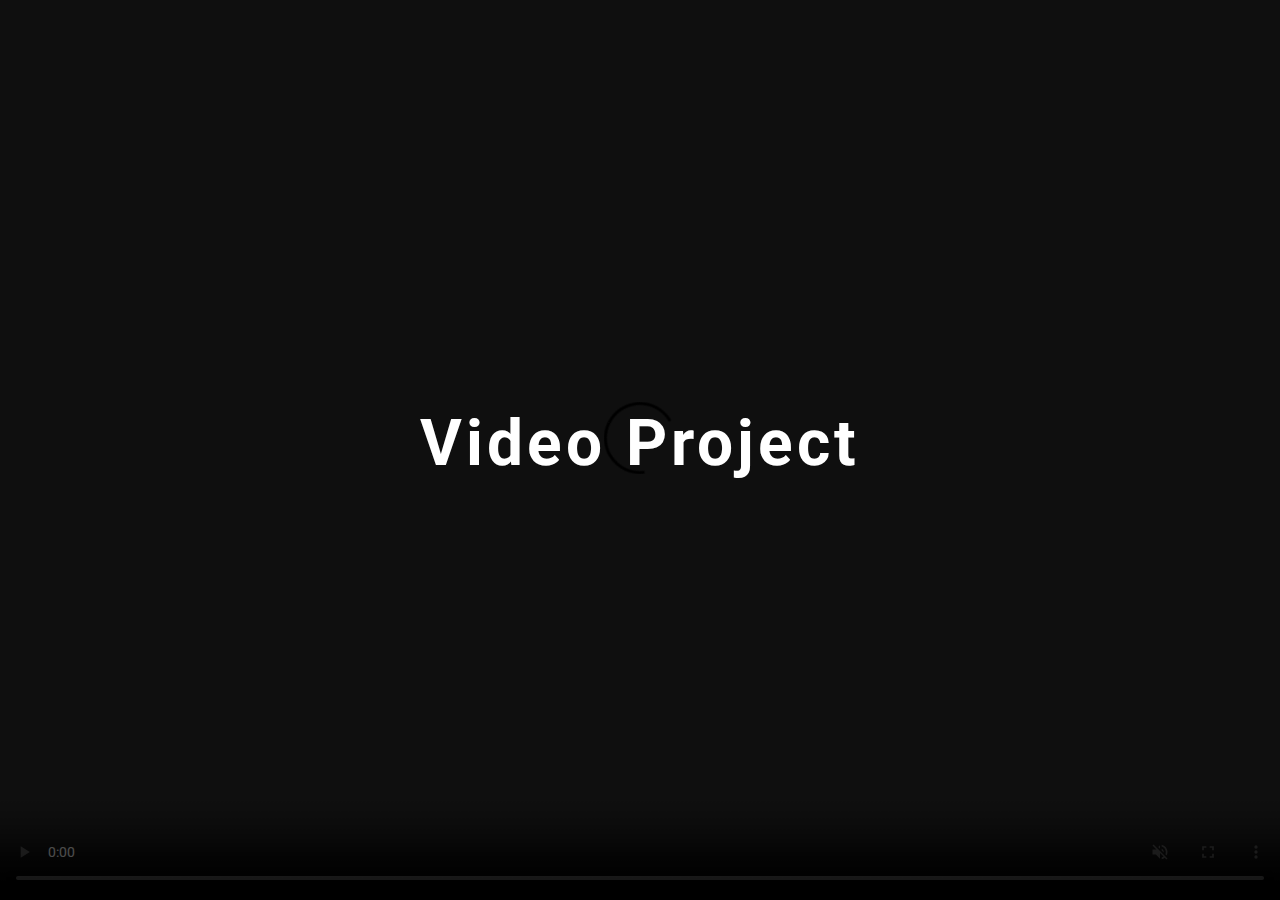
==== 08-video-website/index.html @ d9f7da7c "video-app basic UI built" ====
<!DOCTYPE html>
<html lang="en">
  <head>
    <meta charset="UTF-8" />
    <meta name="viewport" content="width=device-width, initial-scale=1.0" />
    <title>Video</title>

    <!-- styles -->
    <link rel="stylesheet" href="styles.css" />
  </head>
  <body>
    <!-- header -->
    <header>
      <video class="video-container" controls muted autoplay loop>
        <source src="./video.mp4" type="video/mp4" />
      </video>
      <h1>video project</h1>
    </header>
    <!-- javascript -->
    <script src="app.js"></script>
  </body>
</html>
---- 08-video-website/styles.css ----
/*
=============== 
Fonts
===============
*/
@import url("https://fonts.googleapis.com/css?family=Open+Sans|Roboto:400,700&display=swap");

/*
=============== 
Variables
===============
*/

:root {
  /* dark shades of primary color*/
  --clr-primary-1: hsl(205, 86%, 17%);
  --clr-primary-2: hsl(205, 77%, 27%);
  --clr-primary-3: hsl(205, 72%, 37%);
  --clr-primary-4: hsl(205, 63%, 48%);
  /* primary/main color */
  --clr-primary-5: #49a6e9;
  /* lighter shades of primary color */
  --clr-primary-6: hsl(205, 89%, 70%);
  --clr-primary-7: hsl(205, 90%, 76%);
  --clr-primary-8: hsl(205, 86%, 81%);
  --clr-primary-9: hsl(205, 90%, 88%);
  --clr-primary-10: hsl(205, 100%, 96%);
  /* darkest grey - used for headings */
  --clr-grey-1: hsl(209, 61%, 16%);
  --clr-grey-2: hsl(211, 39%, 23%);
  --clr-grey-3: hsl(209, 34%, 30%);
  --clr-grey-4: hsl(209, 28%, 39%);
  /* grey used for paragraphs */
  --clr-grey-5: hsl(210, 22%, 49%);
  --clr-grey-6: hsl(209, 23%, 60%);
  --clr-grey-7: hsl(211, 27%, 70%);
  --clr-grey-8: hsl(210, 31%, 80%);
  --clr-grey-9: hsl(212, 33%, 89%);
  --clr-grey-10: hsl(210, 36%, 96%);
  --clr-white: #fff;
  --clr-red-dark: hsl(360, 67%, 44%);
  --clr-red-light: hsl(360, 71%, 66%);
  --clr-green-dark: hsl(125, 67%, 44%);
  --clr-green-light: hsl(125, 71%, 66%);
  --clr-black: #222;
  --ff-primary: "Roboto", sans-serif;
  --ff-secondary: "Open Sans", sans-serif;
  --transition: all 0.3s linear;
  --spacing: 0.25rem;
  --radius: 0.5rem;
  --light-shadow: 0 5px 15px rgba(0, 0, 0, 0.1);
  --dark-shadow: 0 5px 15px rgba(0, 0, 0, 0.2);
  --max-width: 1170px;
  --fixed-width: 620px;
}
/*
=============== 
Global Styles
===============
*/

*,
::after,
::before {
  margin: 0;
  padding: 0;
  box-sizing: border-box;
}
body {
  font-family: var(--ff-secondary);
  background: var(--clr-grey-10);
  color: var(--clr-grey-1);
  line-height: 1.5;
  font-size: 0.875rem;
}
ul {
  list-style-type: none;
}
a {
  text-decoration: none;
}
img:not(.logo) {
  width: 100%;
}
img {
  display: block;
}

h1,
h2,
h3,
h4 {
  letter-spacing: var(--spacing);
  text-transform: capitalize;
  line-height: 1.25;
  margin-bottom: 0.75rem;
  font-family: var(--ff-primary);
}
h1 {
  font-size: 3rem;
}
h2 {
  font-size: 2rem;
}
h3 {
  font-size: 1.25rem;
}
h4 {
  font-size: 0.875rem;
}
p {
  margin-bottom: 1.25rem;
  color: var(--clr-grey-5);
}
@media screen and (min-width: 800px) {
  h1 {
    font-size: 4rem;
  }
  h2 {
    font-size: 2.5rem;
  }
  h3 {
    font-size: 1.75rem;
  }
  h4 {
    font-size: 1rem;
  }
  body {
    font-size: 1rem;
  }
  h1,
  h2,
  h3,
  h4 {
    line-height: 1;
  }
}
/*  global classes */

.btn {
  text-transform: uppercase;
  background: transparent;
  color: var(--clr-black);
  padding: 0.375rem 0.75rem;
  letter-spacing: var(--spacing);
  display: inline-block;
  transition: var(--transition);
  font-size: 0.875rem;
  border: 2px solid var(--clr-black);
  cursor: pointer;
  box-shadow: 0 1px 3px rgba(0, 0, 0, 0.2);
  border-radius: var(--radius);
}
.btn:hover {
  color: var(--clr-white);
  background: var(--clr-black);
}
/* section */
.section {
  padding: 5rem 0;
}

.section-center {
  width: 90vw;
  margin: 0 auto;
  max-width: 1170px;
}
@media screen and (min-width: 992px) {
  .section-center {
    width: 95vw;
  }
}
main {
  min-height: 100vh;
  display: grid;
  place-items: center;
}
/*
=============== 
Video
===============
*/
.preloader {
  position: fixed;
  top: 0;
  left: 0;
  right: 0;
  bottom: 0;
  background: var(--clr-white);
  display: grid;
  justify-content: center;
  align-items: center;
  visibility: visible;
  z-index: 999;
  transition: var(--transition);
}
.hide-preloader {
  z-index: -999;
  visibility: hidden;
}

header {
  min-height: 100vh;
  position: relative;
  display: grid;
  place-items: center;
}
.video-container {
  position: absolute;
  top: 0;
  left: 0;
  width: 100%;
  height: 100%;
  object-fit: cover;
  z-index: -2;
}
h1 {
  color: var(--clr-white);
}
/* switch button */

.switch-btn {
  position: absolute;
  bottom: 7%;
  left: 7%;
  width: 7rem;
  height: 2rem;
  display: flex;
  border-radius: var(--radius);
  align-items: center;
  justify-content: space-around;
  border: none;
  transition: var(--transition);
}
.switch-btn span {
  display: inline-block;
  font-size: 0.85rem;
  cursor: pointer;
  text-transform: capitalize;
  color: var(--clr-primary-5);
}
.switch {
  position: absolute;
  width: 50%;
  height: 100%;
  top: 0;
  left: 0;
  background: var(--clr-primary-5);
  border-radius: var(--radius);
  margin: 0;
  display: block;
  transition: var(--transition);
}
.slide .switch {
  left: 50%;
}
/* header after */
header::after {
  content: "";
  position: absolute;
  top: 0;
  left: 0;
  width: 100%;
  height: 100%;
  background: rgba(0, 0, 0, 0.7);
  z-index: -1;
}
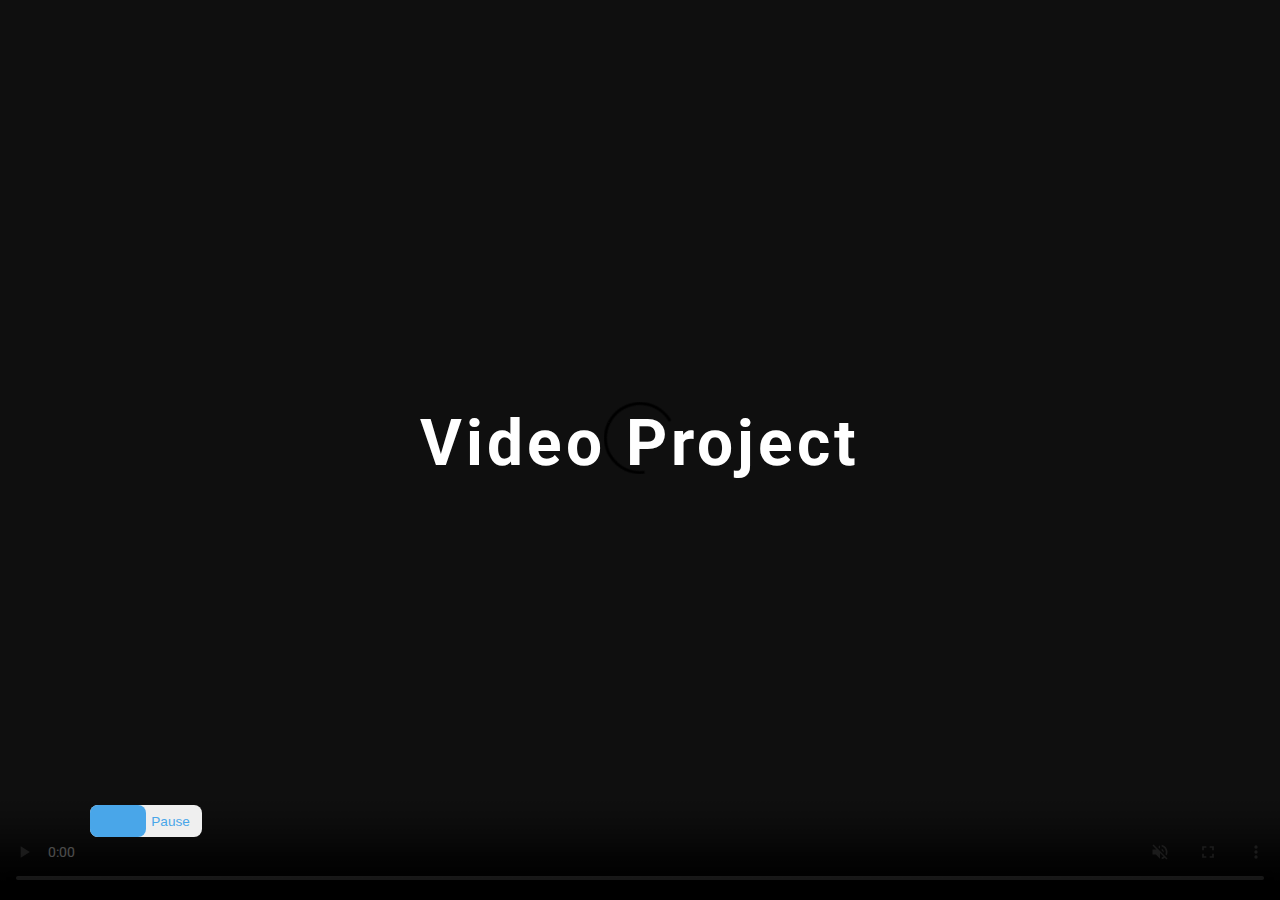
==== commit 5ef354e9: "video switch button built" ====
--- a/08-video-website/index.html
+++ b/08-video-website/index.html
@@ -15,6 +15,12 @@
         <source src="./video.mp4" type="video/mp4" />
       </video>
       <h1>video project</h1>
+      <!-- video switch -->
+      <button class="switch-btn">
+        <span>play</span>
+        <span>pause</span>
+        <span class="switch"></span>
+      </button>
     </header>
     <!-- javascript -->
     <script src="app.js"></script>
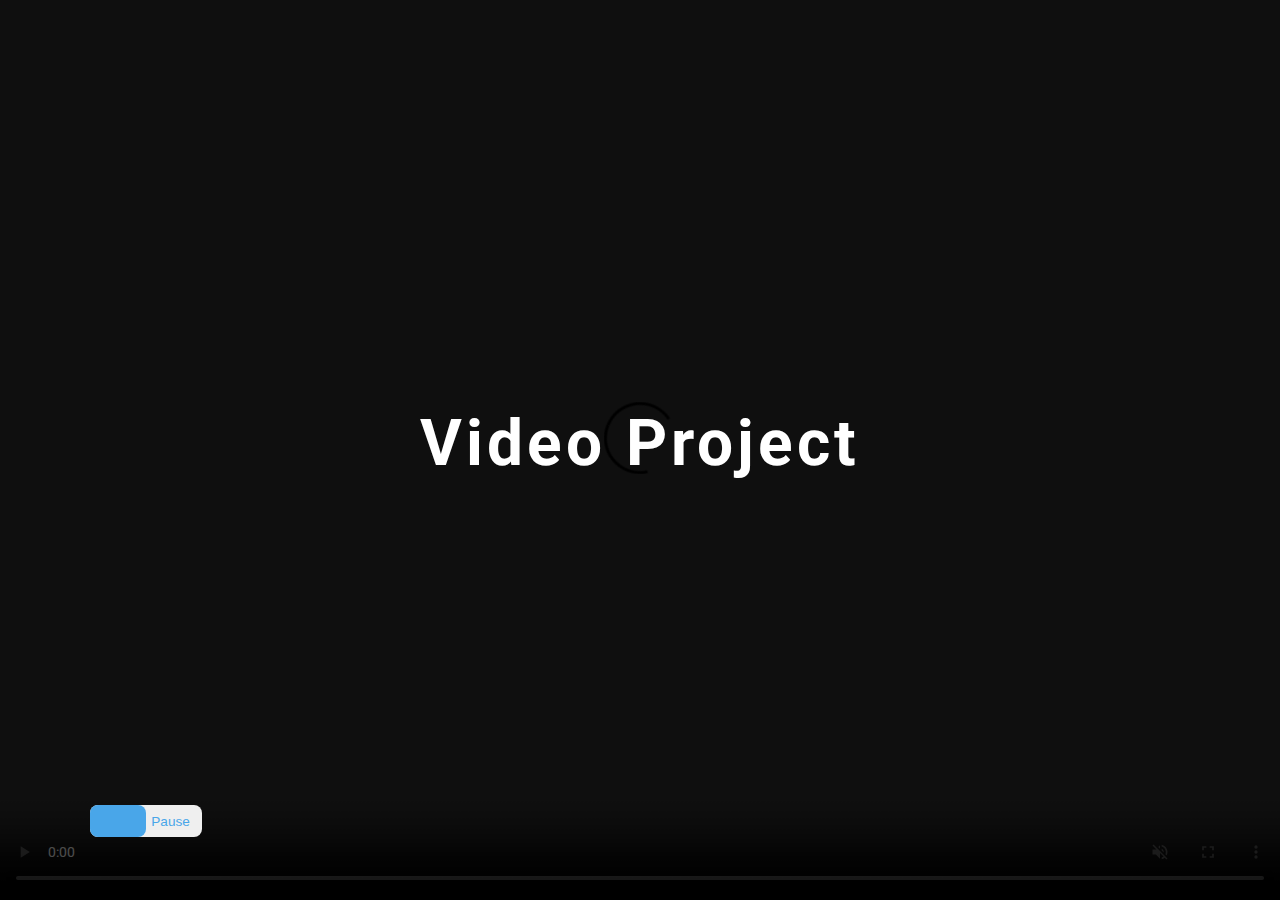
==== commit ab23bdaa: "preloader added" ====
--- a/08-video-website/index.html
+++ b/08-video-website/index.html
@@ -4,11 +4,14 @@
     <meta charset="UTF-8" />
     <meta name="viewport" content="width=device-width, initial-scale=1.0" />
     <title>Video</title>
-
     <!-- styles -->
     <link rel="stylesheet" href="styles.css" />
   </head>
   <body>
+    <!-- preloader -->
+    <div class="preloader">
+      <img src="./preloader.gif" alt="preloader" />
+    </div>
     <!-- header -->
     <header>
       <video class="video-container" controls muted autoplay loop>
